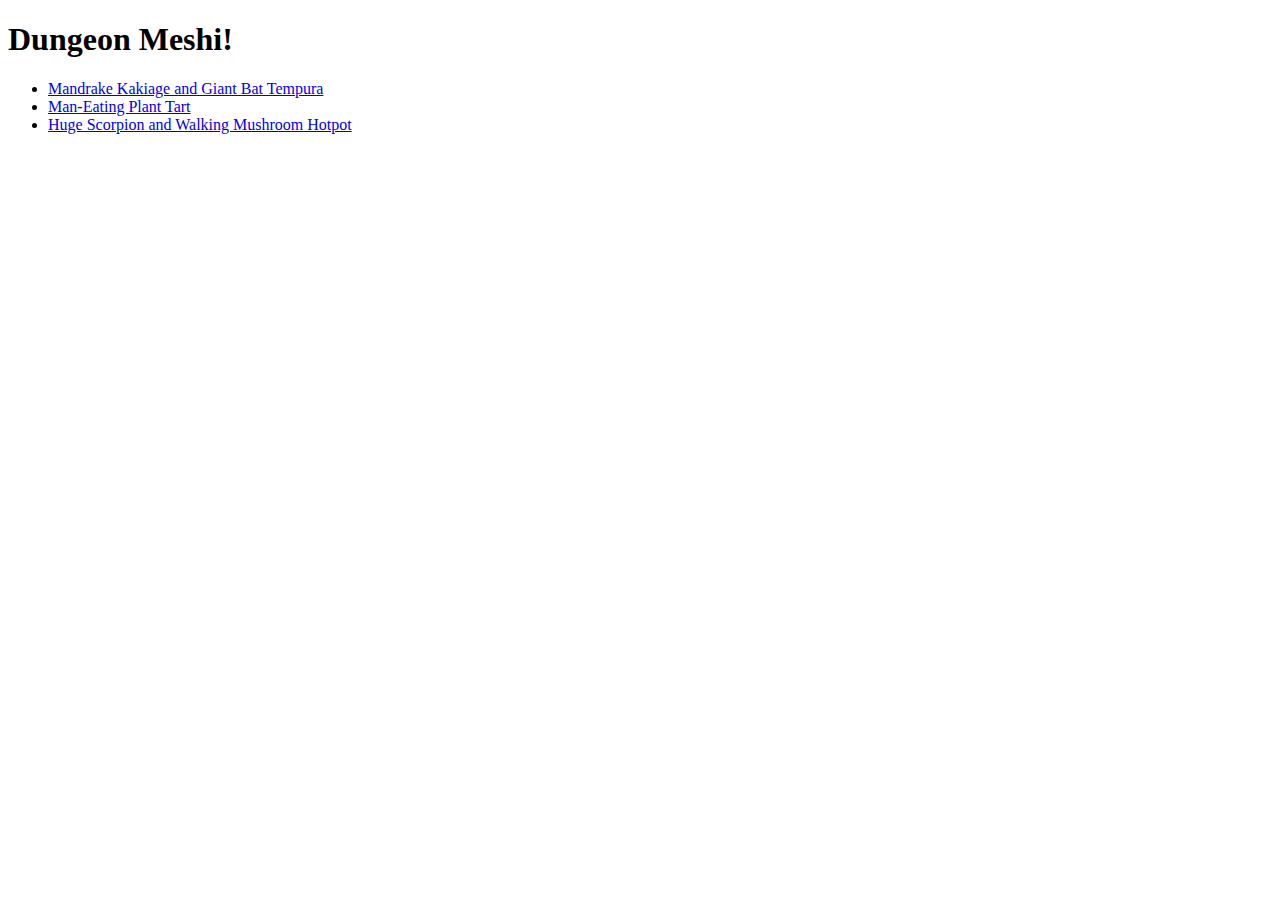
==== index.html @ 676062b8 "Create main and recipe pages" ====
<!DOCTYPE html>
<html lang="en">
<head>
    <meta charset="UTF-8">
    <meta name="viewport" content="width=device-width, initial-scale=1.0">
    <title>Dungeon Meshi!</title>
</head>

<body>

    <h1>Dungeon Meshi!</h1>

<ul>

<li><a href="mandrake-kakiage.html">Mandrake Kakiage and Giant Bat Tempura</a></li>
<li><a href="plant-tart.html">Man-Eating Plant Tart</a></li>
<li><a href="scorpion-hotpot.html">Huge Scorpion and Walking Mushroom Hotpot</a></li>

</ul>

</body>
</html>
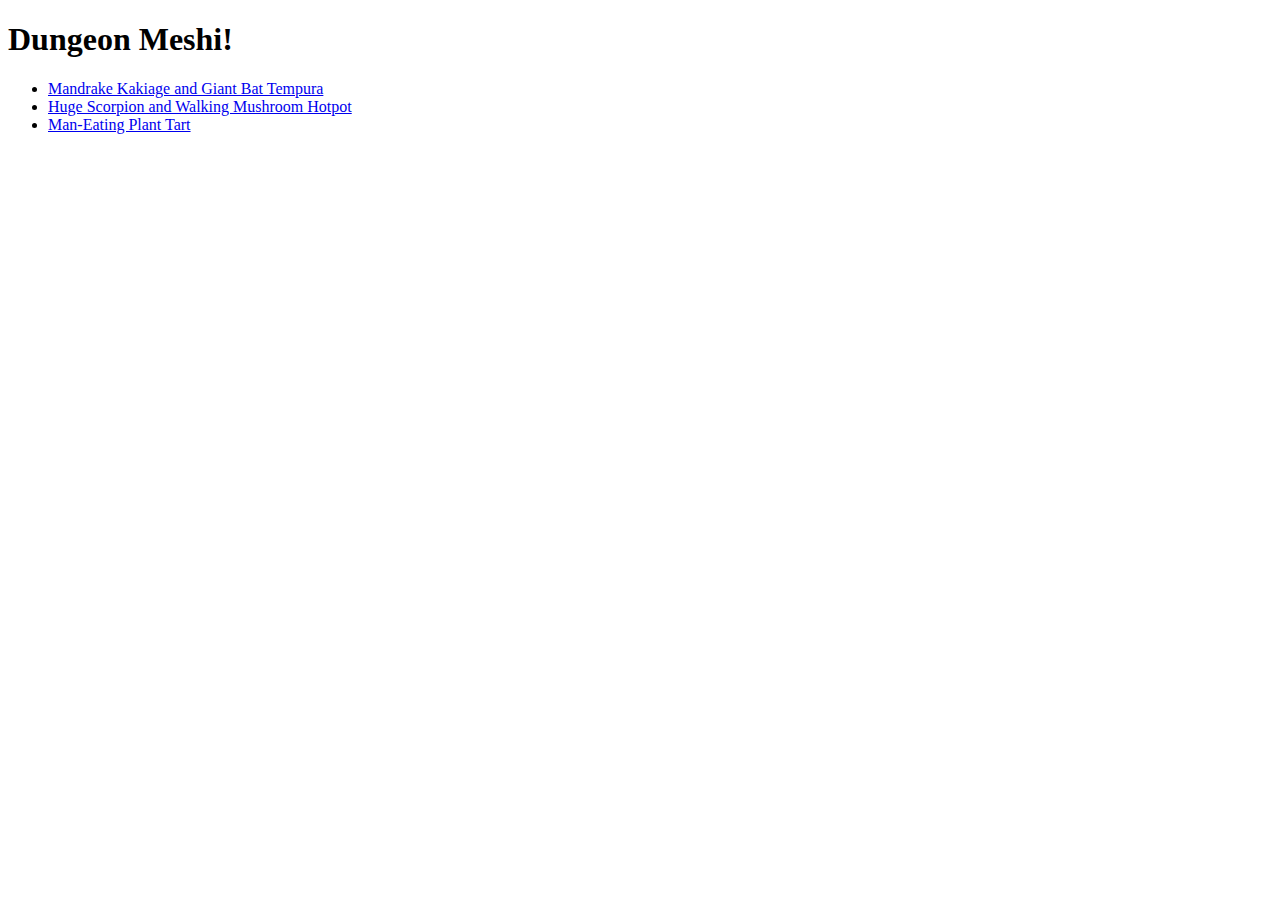
==== commit 6e4837fd: "Finish plant-tart.html page" ====
--- a/index.html
+++ b/index.html
@@ -1,5 +1,6 @@
 <!DOCTYPE html>
 <html lang="en">
+
 <head>
     <meta charset="UTF-8">
     <meta name="viewport" content="width=device-width, initial-scale=1.0">
@@ -10,13 +11,15 @@
 
     <h1>Dungeon Meshi!</h1>
 
-<ul>
+    <ul>
 
-<li><a href="mandrake-kakiage.html">Mandrake Kakiage and Giant Bat Tempura</a></li>
-<li><a href="plant-tart.html">Man-Eating Plant Tart</a></li>
-<li><a href="scorpion-hotpot.html">Huge Scorpion and Walking Mushroom Hotpot</a></li>
+        <li><a href="mandrake-kakiage.html">Mandrake Kakiage and Giant Bat Tempura</a></li>
+        <li><a href="scorpion-hotpot.html">Huge Scorpion and Walking Mushroom Hotpot</a></li>
+        <li><a href="plant-tart.html">Man-Eating Plant Tart</a></li>
 
-</ul>
+
+    </ul>
 
 </body>
+
 </html>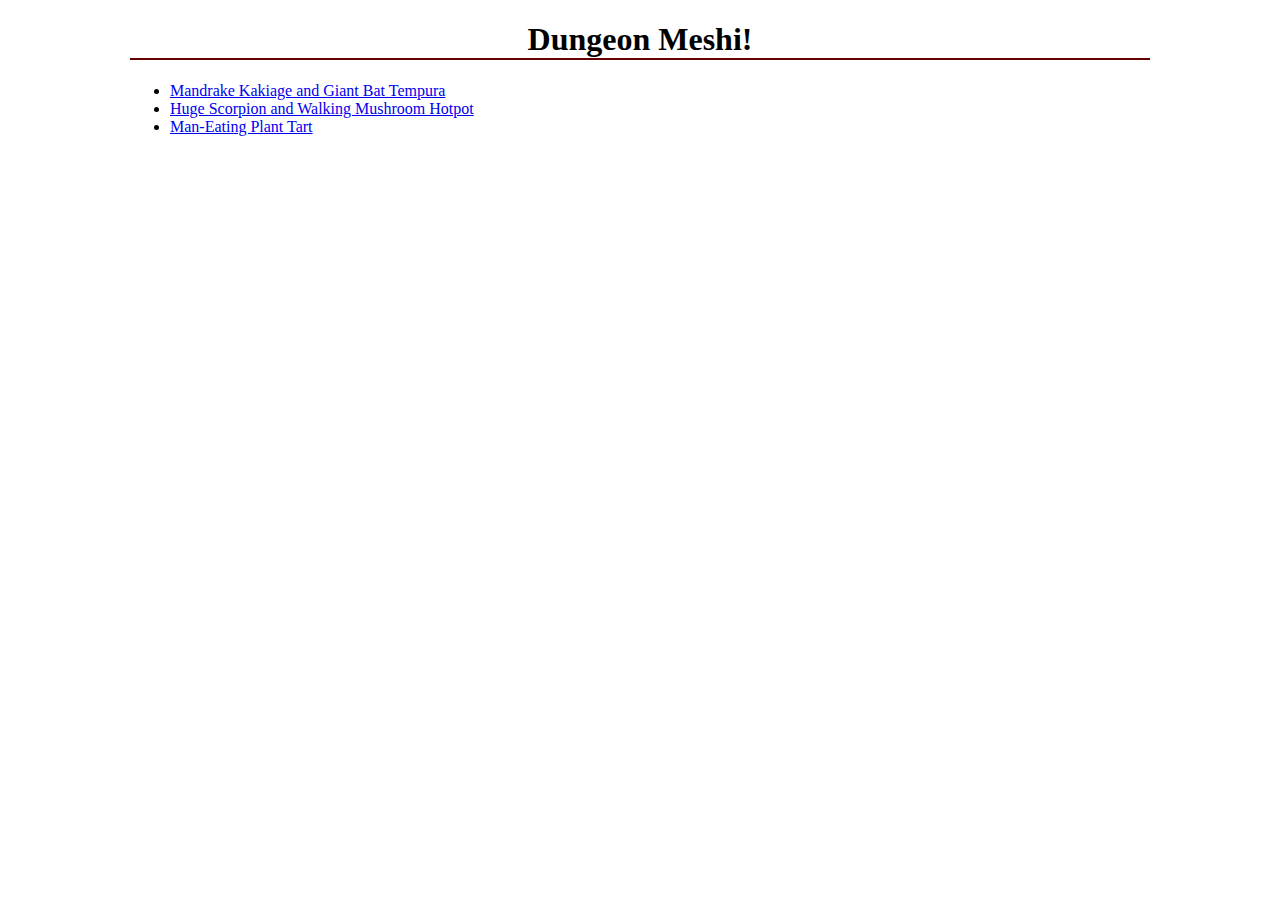
==== commit f73f0ca2: "Add basic css" ====
--- a/index.html
+++ b/index.html
@@ -1,15 +1,16 @@
 <!DOCTYPE html>
-<html lang="en">
+<html>
 
 <head>
     <meta charset="UTF-8">
     <meta name="viewport" content="width=device-width, initial-scale=1.0">
     <title>Dungeon Meshi!</title>
+    <link rel="stylesheet" href="style.css">
 </head>
 
 <body>
 
-    <h1>Dungeon Meshi!</h1>
+    <h1 class="title">Dungeon Meshi!</h1>
 
     <ul>
 
--- a/style.css
+++ b/style.css
@@ -0,0 +1,18 @@
+*{
+   font-family: 'Times New Roman', Times, serif;
+}
+
+body {
+    max-width: 1020px;
+    max-height: 100%;
+    margin: auto;
+}
+
+.title {
+    text-align: center;
+    border-bottom: 2px solid #660000;
+}
+
+img {
+    margin: 0px 10px 0px 10px;
+}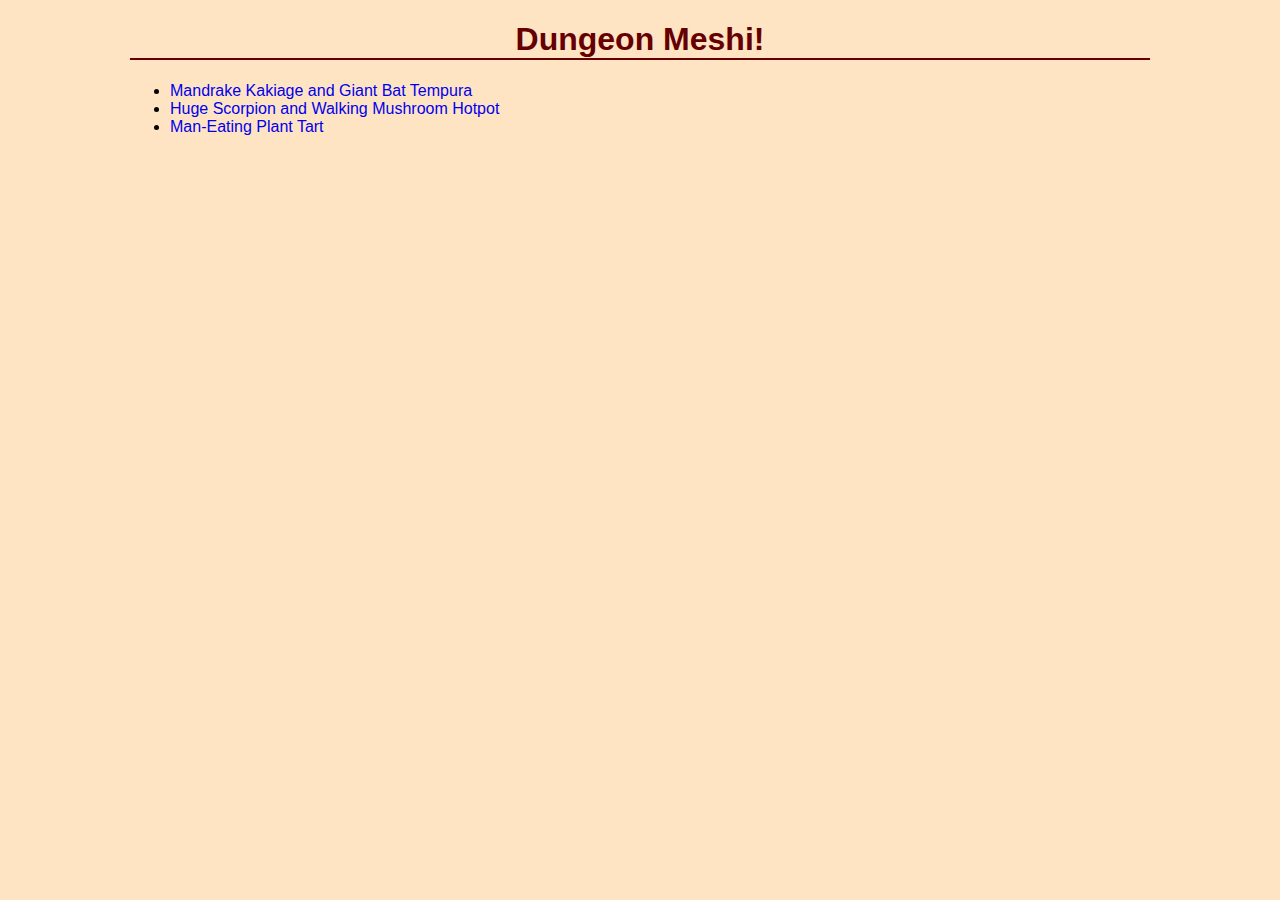
==== commit bc863dc4: "Change the css" ====
--- a/index.html
+++ b/index.html
@@ -6,6 +6,7 @@
     <meta name="viewport" content="width=device-width, initial-scale=1.0">
     <title>Dungeon Meshi!</title>
     <link rel="stylesheet" href="style.css">
+    <link href="https://fonts.cdnfonts.com/css/luminari" rel="stylesheet">
 </head>
 
 <body>
--- a/style.css
+++ b/style.css
@@ -1,18 +1,27 @@
+@import url('https://fonts.cdnfonts.com/css/luminari');
+
 *{
-   font-family: 'Times New Roman', Times, serif;
+    font-family: 'Luminari', sans-serif;
 }
 
 body {
     max-width: 1020px;
     max-height: 100%;
     margin: auto;
+    background-color: bisque;
 }
 
 .title {
     text-align: center;
     border-bottom: 2px solid #660000;
+    color: #660000;
 }
 
 img {
     margin: 0px 10px 0px 10px;
+    border: 6px double #660000;
+}
+
+a:link {
+    text-decoration: none;
 }